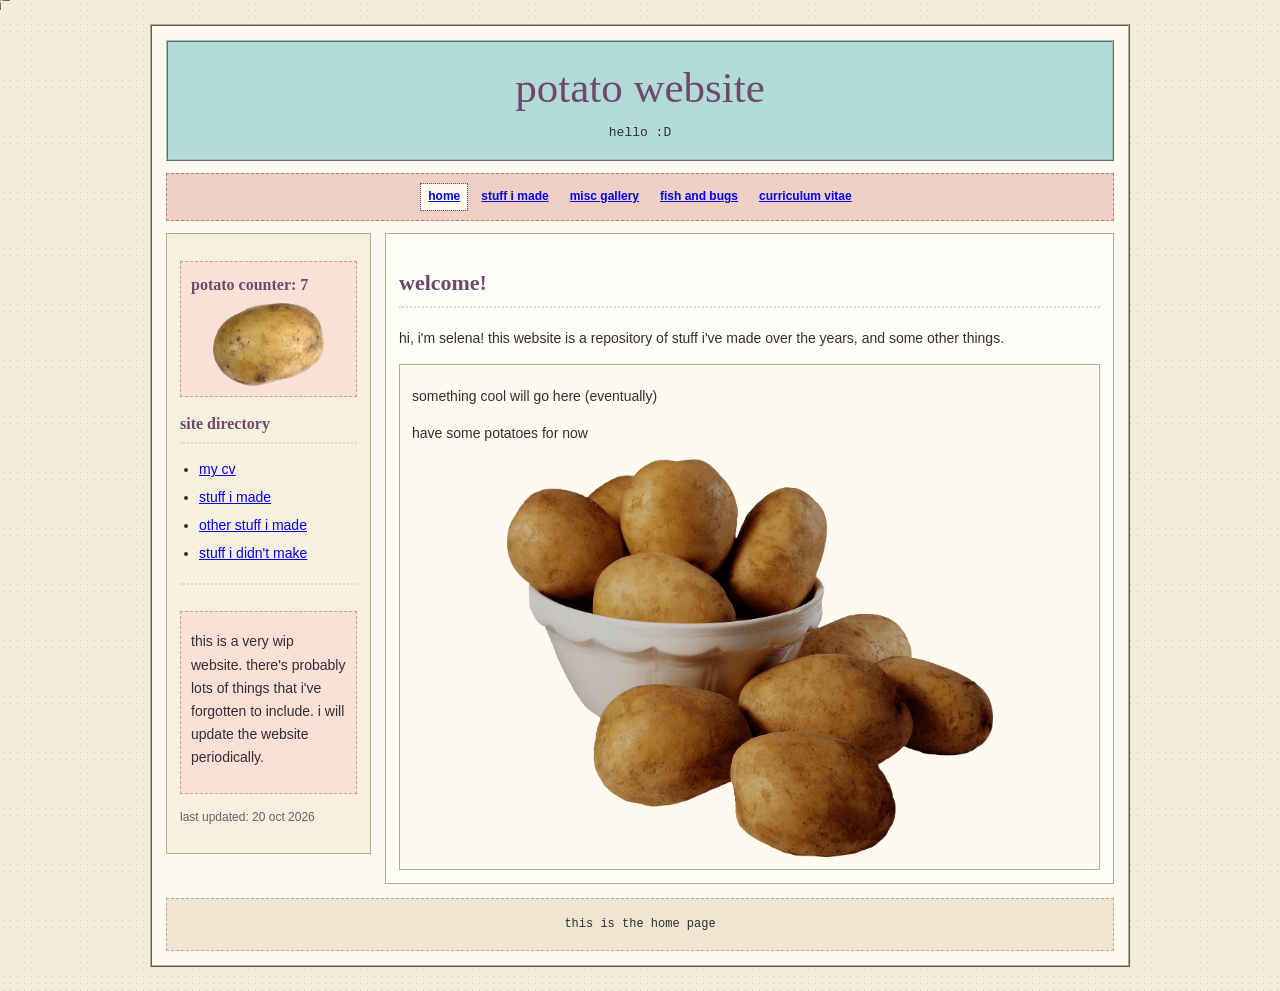
==== index.html @ 8f0a7683 "fixed the 'last updated'" ====
<!DOCTYPE html>
<html lang="en">
<head>
  <meta charset="UTF-8">
  <meta name="viewport" content="width=device-width, initial-scale=1">
  <meta name="description" content="repository of stuff i've made, and some other things">
  <title>home | potato website</title>
  <link rel="stylesheet" href="style.css">
  <link rel="icon" type="image/x-icon" href="./images/cone.ico">
</head>
<body>
  <div class="site">

    <header class="masthead">
      <h1 class="site-title">potato website</h1>
      <p class="tagline">hello :D</p>
    </header>

    <nav class="navigation" aria-label="main navigation">
      <a href="index.html" aria-current="page">home</a>
      <a href="stuffimade.html">stuff i made</a>
      <a href="miscgallery.html">misc gallery</a>
      <a href="fishandbugs.html">fish and bugs</a>
      <a href="cv.html">curriculum vitae</a>
    </nav>

    <div class="layout">

      <aside class="sidebar">

        <div class="note pink">
          <h3>potato counter: 7</h3>
          <img src="./images/potato.png" alt="potato" class="center">
        </div>
        
        <h2>site directory</h2>
        <ul>
          <li><a href="cv.html">my cv</a></li>
          <li><a href="stuffimade.html">stuff i made</a></li>
          <li><a href="miscgallery.html">other stuff i made</a></li>
          <li><a href="fishandbugs.html">stuff i didn't make</a></li>
        </ul>

        <hr class="divider">

        <div class="note pink">
          <p>
            this is a very wip website. there's probably lots of things that i've forgotten to include. i will update the website periodically.
          </p>
          </div>

        <p class="small muted">
          last updated: 20 oct 2026
        </p>
      </aside>

      <main class="content">
        <h2>welcome!</h2>

        <p>
          hi, i'm selena! this website is a repository of stuff i've made over the years, and some other things.
        </p>

        <!-- TODO: put something cool here -->

        <div class="entry">
        <p>
          something cool will go here (eventually)
        </p>
        
        <p>
          have some potatoes for now
        </p>

        <img src="./images/many_potato.png" alt="potato" class="center" onclick="countClicks()">
        </div>
      </main>

    </div>

    <footer class="site-footer">
      <p>this is the home page</p>
    </footer>

  </div>

  <div class="custom-cursor" aria-hidden="true">
    <img src="images/cursor-default.png" alt="">
  </div>

  <div class="cursor-particles" aria-hidden="true"></div>

  <script src="script.js"></script>
</body>
</html>
---- style.css ----
:root {
  --paper: #f4ebd8;
  --black: #332d35;
  --maroon: #6d496d;
  --blue: #B2DBD8;
  --pink: #f0d0c5;
  --yellow: #f7e7a9;
  --tan: #b8a995;
  --white: #fffaf0;
}

* {
  cursor: none !important;
  box-sizing: border-box;
}

html {
  scroll-behavior: auto;
}

body {
  margin: 0;
  padding: 24px 14px;
  color: var(--black);
  font-family: "Trebuchet MS", Arial, sans-serif;
  font-size: 14px;
  line-height: 1.65;

  /* A subtle old-fashioned paper texture */
  background-color: var(--paper);
  background-image:
    radial-gradient(#d8c9b2 0.65px, transparent 0.65px);
  background-size: 7px 7px;
}

a {
  color: #0000ee;
  text-decoration: underline;
}

a:visited {
  color: #551a8b;
}

a:hover {
  color: #b3285c;
}

a:focus-visible {
  outline: 2px dashed var(--maroon);
  outline-offset: 3px;
}

img {
  max-width: 100%;
  height: auto;
}

.center {
  display: block;
  margin-left: auto;
  margin-right: auto;
  width: 72%;
}

.expanded {
  position: fixed;
  inset: 0;
  width: 100vw;
  height: 100vh;
  aspect-ratio: auto;
  object-fit: contain;
  border: none;
  z-index: 9999;
  box-sizing: border-box;
  background: rgba(0, 0, 0, 0.4);
}

.site {
  width: 100%;
  max-width: 980px;
  margin: 0 auto;
  padding: 14px;
  background: var(--white);
  border: 2px ridge var(--tan);
}

.masthead {
  padding: 20px 12px 16px;
  text-align: center;
  background: var(--blue);
  border: 2px ridge #a3c3b8;
}

.site-title {
  margin: 0;
  color: var(--maroon);
  font-family: Palatino, "Times New Roman", serif;
  font-size: clamp(27px, 5vw, 43px);
  font-weight: normal;
  line-height: 1.2;
}

.tagline {
  margin: 8px 0 0;
  font-family: "Courier New", monospace;
  font-size: 13px;
}

.mini-note {
  margin: 12px 0 0;
  font-size: 12px;
}

.navigation {
  display: flex;
  flex-wrap: wrap;
  justify-content: center;
  gap: 7px;
  margin: 12px 0;
  padding: 10px;
  background: var(--pink);
  border: 1px dashed #aa8376;
}

.navigation a {
  display: inline-block;
  padding: 3px 7px;
  font-weight: bold;
  font-size: 12px;
}

.navigation a[aria-current="page"] {
  background: var(--white);
  outline: 1px dotted var(--maroon);
}

.layout {
  display: grid;
  grid-template-columns: 205px minmax(0, 1fr);
  gap: 14px;
  align-items: start;
}

.sidebar,
.content {
  min-width: 0;
  padding: 13px;
  border: 1px solid var(--tan);
}

.sidebar {
  background: #f7f0df;
  position: sticky;
  top: 14px;
  align-self: start;
  max-height: calc(100vh - 28px);
  overflow-y: auto;
}

.content {
  background: #fffdf7;
  min-height: 390px;
}

.pdf-viewer {
    width: 100%;
    height: 60vh;
    border: none;
    border-radius: 8px;
    background-color: white;
}

h1,
h2,
h3 {
  color: var(--maroon);
  font-family: Palatino, "Times New Roman", serif;
}

h1 {
  font-size: 28px;
}

h2 {
  padding-bottom: 5px;
  font-size: 22px;
  border-bottom: 2px dotted var(--pink);
}

h3 {
  margin-bottom: 5px;
  font-size: 17px;
}

p {
  margin-top: 8px;
}

.sidebar h2 {
  margin-top: 5px;
  font-size: 16px;
}

.sidebar h3 {
  margin-top: 0px;
  font-size: 16px;
}

.sidebar ul {
  padding-left: 19px;
}

.sidebar li {
  margin: 5px 0;
}

.sticker {
  display: inline-block;
  padding: 3px 7px;
  color: #4a3150;
  background: var(--yellow);
  border: 1px dashed #bca96e;
  font-family: "Courier New", monospace;
  font-size: 12px;
  transform: rotate(-1deg);
}

.note {
  margin: 14px 0;
  padding: 10px;
  background: var(--blue);
  border: 1px dashed #769a8e;
}

.note.pink {
  background: #fbe0d6;
  border-color: #c99d90;
}

.note.yellow {
  background: #fff3bf;
  border-color: #c4ad67;
}

.small {
  font-size: 12px;
}

.muted {
  color: #685d65;
}

.divider {
  height: 10px;
  margin: 18px 0;
  border: 0;
  border-top: 2px dotted var(--pink);
}

.link-list {
  padding-left: 20px;
}

.link-list li {
  margin-bottom: 8px;
}

.entries {
  display: grid;
  gap: 13px;
}

.entry {
  padding: 12px;
  background: #fffaf0;
  border: 1px solid var(--tan);
}

.entry-date {
  color: var(--maroon);
  font-family: "Courier New", monospace;
  font-size: 12px;
}

.gallery {
  display: grid;
  grid-template-columns: repeat(2, minmax(0, 1fr));
  gap: 12px;
}

.gallery figure {
  margin: 0;
  padding: 8px;
  background: #f5ecd9;
  border: 1px solid var(--tan);
}

.gallery img {
  display: block;
  width: 100%;
  aspect-ratio: 4 / 3;
  object-fit: scale-down;
  border: 1px solid #b8aa96;
}

.gallery img.expanded {
  position: fixed;
  inset: 0;
  width: 100vw;
  height: 100vh;
  aspect-ratio: auto;
  object-fit: contain;
  border: none;
  z-index: 9999;
  box-sizing: border-box;
  background: rgba(0, 0, 0, 0.4);
}

.gallery figcaption {
  padding-top: 7px;
  font-size: 12px;
}

.site-footer {
  margin-top: 14px;
  padding: 12px;
  text-align: center;
  background: #f0e5d1;
  border: 1px dashed var(--tan);
  font-family: "Courier New", monospace;
  font-size: 12px;
}

.site-footer p {
  margin: 4px 0;
}

pre,
code {
  font-family: "Courier New", monospace;
}

@media (max-width: 650px) {
  body {
    padding: 10px 6px;
  }

  .site {
    padding: 8px;
    box-shadow: 3px 3px 0 #c9baa6;
  }

  .layout {
    grid-template-columns: 1fr;
  }

  .sidebar {
    order: 2;
  }

  .content {
    order: 1;
  }

  .gallery {
    grid-template-columns: 1fr;
  }

  .navigation {
    gap: 3px;
  }
}

.custom-cursor {
  position: fixed;
  top: 0;
  left: 0;
  z-index: 9999;
  width: 40px;
  height: 40px;
  pointer-events: none;
  transform: translate(-50%, -50%);
}

.custom-cursor img {
  display: block;
  width: 100%;
  height: 100%;
  object-fit: contain;
  transition: transform 180ms ease;
}

.custom-cursor.hover img {
  transform: scale(1.2);
}

.cursor-particles {
  position: fixed;
  inset: 0;
  z-index: 9998;
  overflow: hidden;
  pointer-events: none;
}

.particle {
  position: absolute;
  width: 7px;
  height: 7px;
  border-radius: 50%;
  background: var(--particle-color);

  box-shadow: 0 0 10px var(--particle-color);

  pointer-events: none;
  animation: particle-fade 2500ms ease-out forwards;
}

@keyframes particle-fade {
  to {
    opacity: 0;
    transform: translate(
      var(--drift-x),
      var(--drift-y)
    ) scale(0);
  }
}

@media (pointer: coarse) {
  .custom-cursor,
  .cursor-particles {
    display: none;
  }

  * {
    cursor: auto !important;
  }
}

@media (prefers-reduced-motion: reduce) {
  .particle {
    animation-duration: 150ms;
  }
}
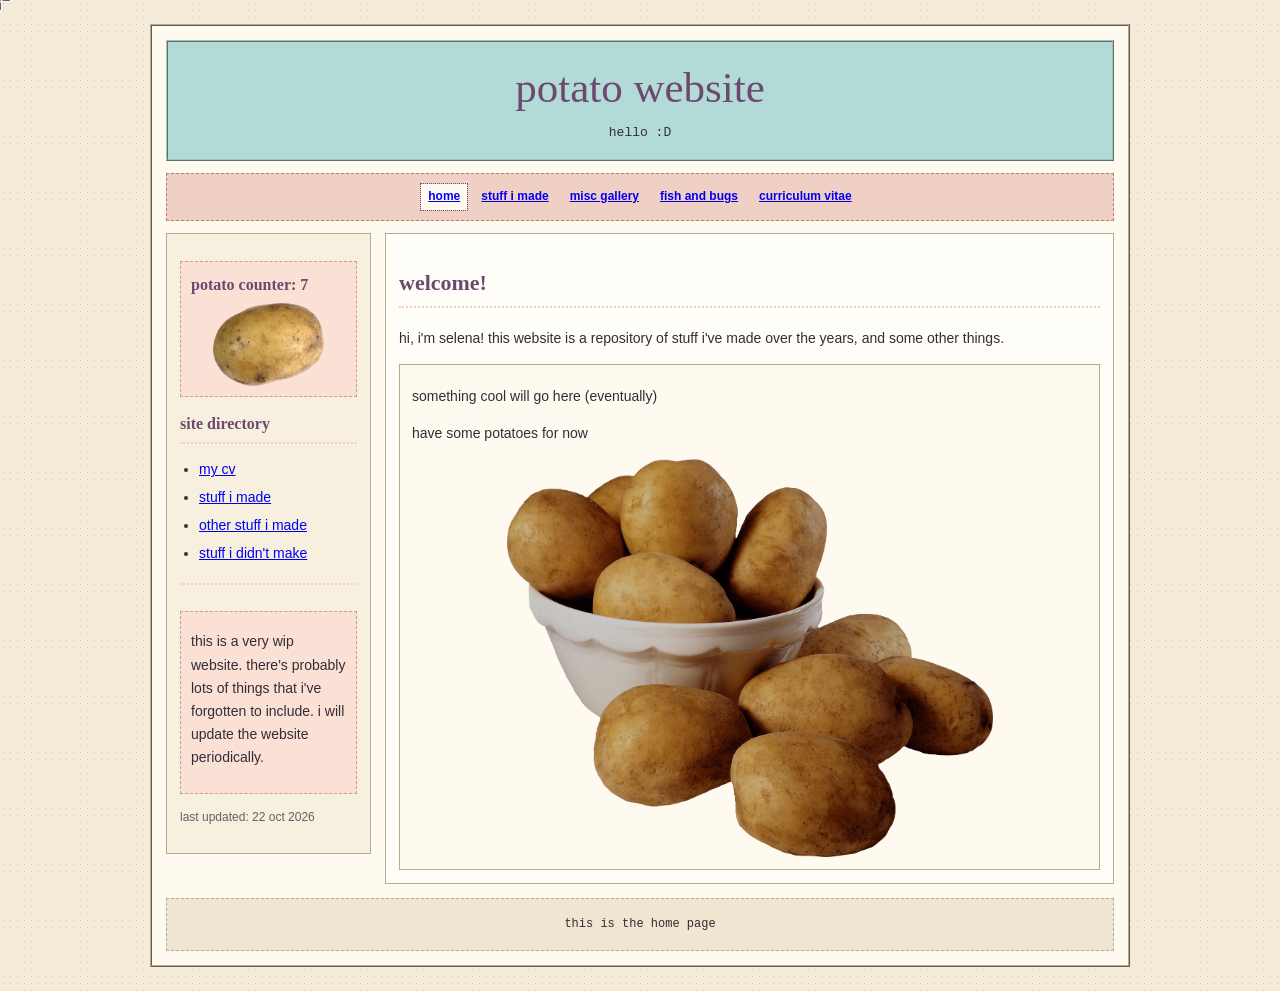
==== commit da13291d: "added lazy loading to images" ====
--- a/index.html
+++ b/index.html
@@ -51,7 +51,7 @@
           </div>
 
         <p class="small muted">
-          last updated: 20 oct 2026
+          last updated: 22 oct 2026
         </p>
       </aside>
 
--- a/style.css
+++ b/style.css
@@ -164,11 +164,11 @@
 }
 
 .pdf-viewer {
-    width: 100%;
-    height: 60vh;
-    border: none;
-    border-radius: 8px;
-    background-color: white;
+  width: 100%;
+  height: 60vh;
+  border: none;
+  border-radius: 8px;
+  background-color: white;
 }
 
 h1,
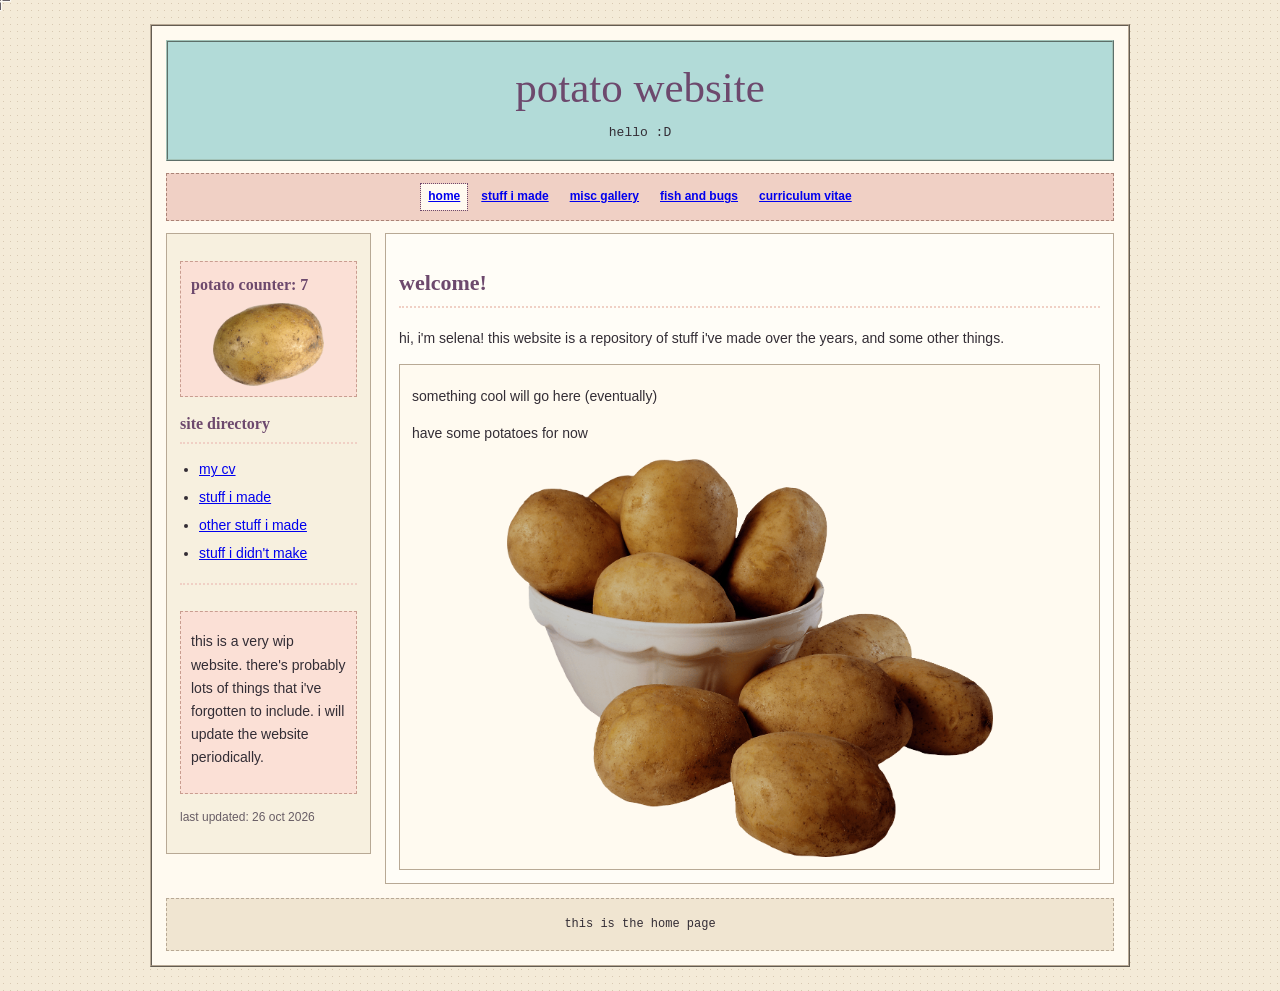
==== commit f5eb64ed: "updated cursor logic" ====
--- a/index.html
+++ b/index.html
@@ -51,7 +51,7 @@
           </div>
 
         <p class="small muted">
-          last updated: 22 oct 2026
+          last updated: 26 oct 2026
         </p>
       </aside>
 
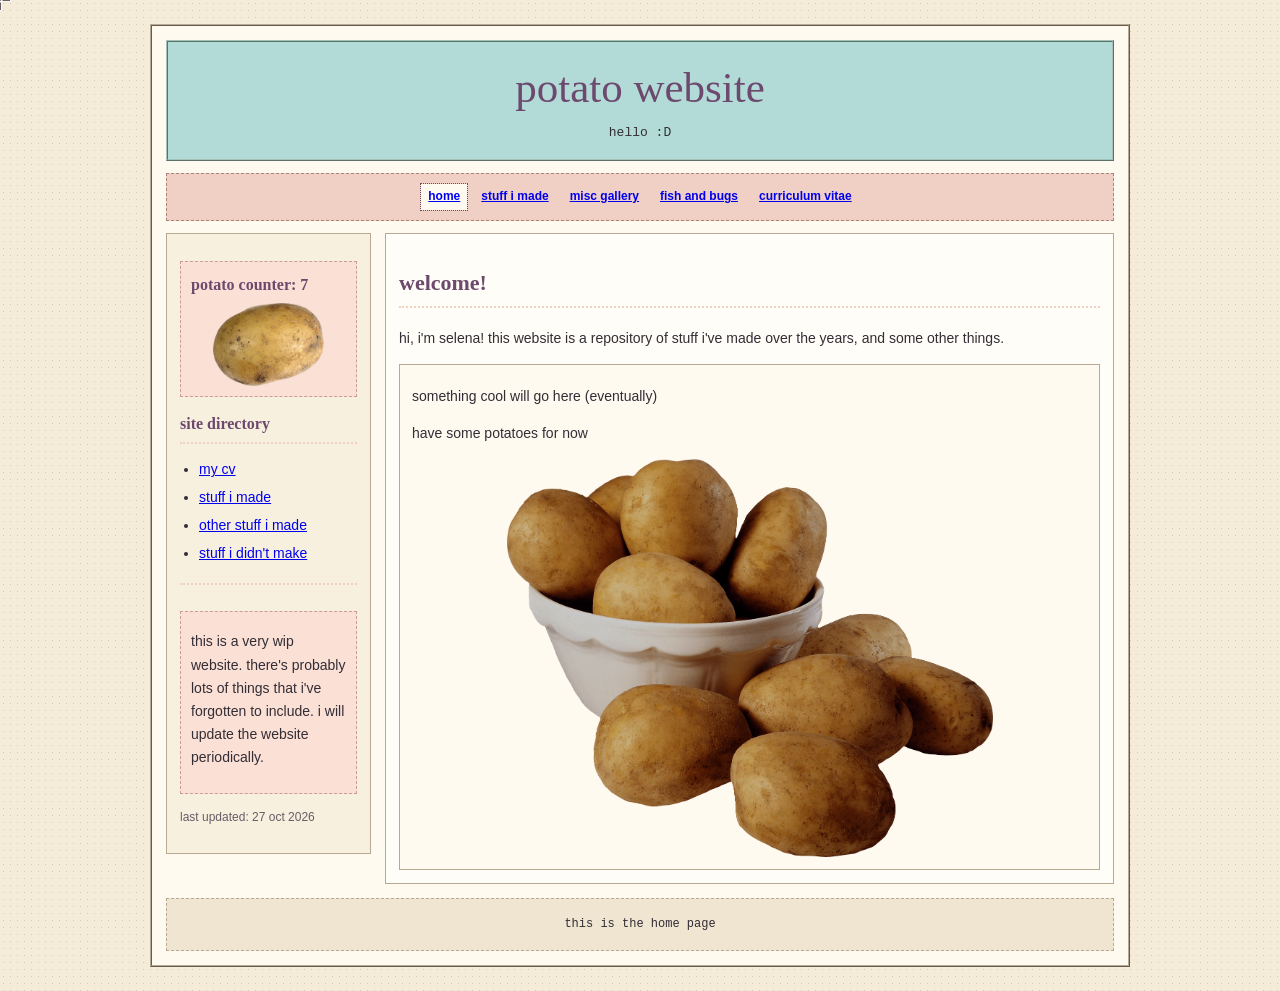
==== commit 3f0812fb: "added constella" ====
--- a/index.html
+++ b/index.html
@@ -51,7 +51,7 @@
           </div>
 
         <p class="small muted">
-          last updated: 26 oct 2026
+          last updated: 27 oct 2026
         </p>
       </aside>
 
--- a/style.css
+++ b/style.css
@@ -289,14 +289,22 @@
   gap: 12px;
 }
 
-.gallery figure {
+.gallery_s {
+  display: grid;
+  grid-template-columns: repeat(4, minmax(0, 1fr));
+  gap: 12px;
+}
+
+.gallery figure,
+.gallery_s figure {
   margin: 0;
   padding: 8px;
   background: #f5ecd9;
   border: 1px solid var(--tan);
 }
 
-.gallery img {
+.gallery img,
+.gallery_s img {
   display: block;
   width: 100%;
   aspect-ratio: 4 / 3;
@@ -304,7 +312,8 @@
   border: 1px solid #b8aa96;
 }
 
-.gallery img.expanded {
+.gallery img.expanded,
+.gallery_s img.expanded {
   position: fixed;
   inset: 0;
   width: 100vw;
@@ -317,7 +326,8 @@
   background: rgba(0, 0, 0, 0.4);
 }
 
-.gallery figcaption {
+.gallery figcaption,
+.gallery_s figcaption {
   padding-top: 7px;
   font-size: 12px;
 }
@@ -363,7 +373,8 @@
     order: 1;
   }
 
-  .gallery {
+  .gallery,
+  .gallery_s {
     grid-template-columns: 1fr;
   }
 
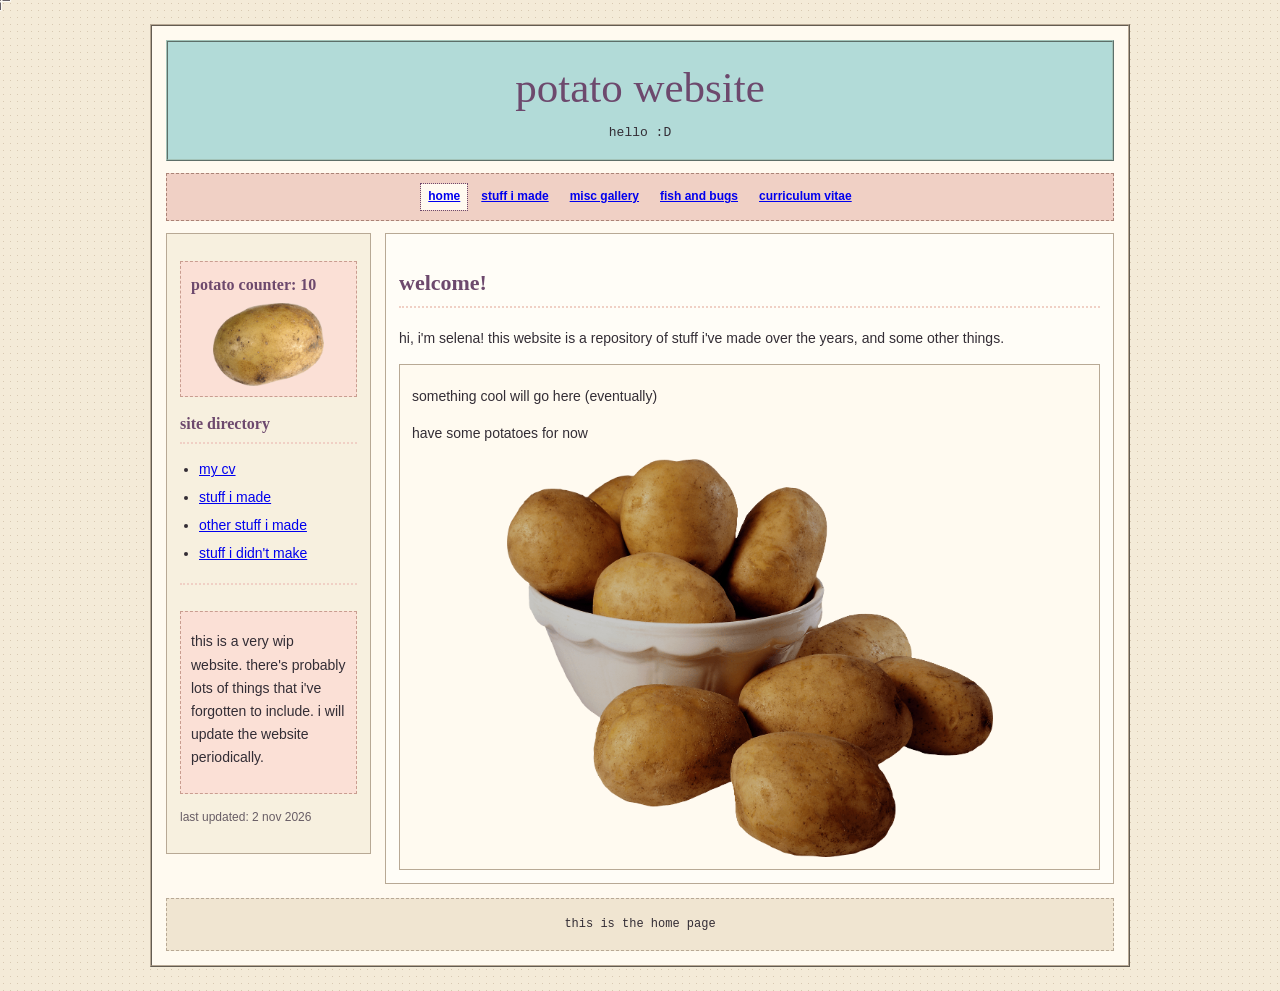
==== commit cb75770c: "updated potato counter" ====
--- a/index.html
+++ b/index.html
@@ -30,7 +30,7 @@
       <aside class="sidebar">
 
         <div class="note pink">
-          <h3>potato counter: 7</h3>
+          <h3>potato counter: 10</h3>
           <img src="./images/potato.png" alt="potato" class="center">
         </div>
         
@@ -51,7 +51,7 @@
           </div>
 
         <p class="small muted">
-          last updated: 27 oct 2026
+          last updated: 2 nov 2026
         </p>
       </aside>
 
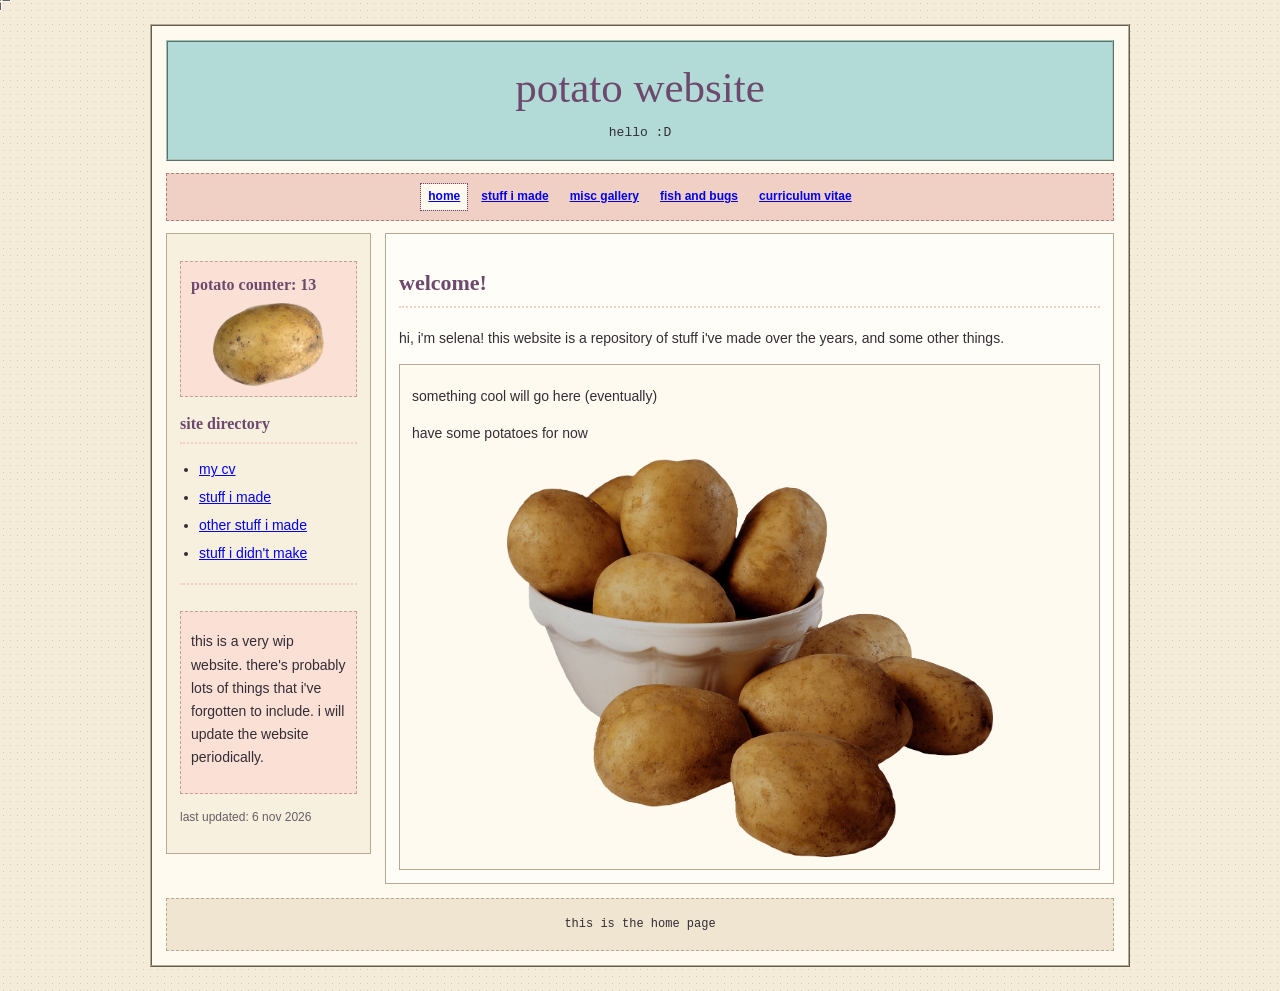
==== commit 43452528: "added animals and plants" ====
--- a/index.html
+++ b/index.html
@@ -30,7 +30,7 @@
       <aside class="sidebar">
 
         <div class="note pink">
-          <h3>potato counter: 10</h3>
+          <h3>potato counter: 13</h3>
           <img src="./images/potato.png" alt="potato" class="center">
         </div>
         
@@ -51,7 +51,7 @@
           </div>
 
         <p class="small muted">
-          last updated: 2 nov 2026
+          last updated: 6 nov 2026
         </p>
       </aside>
 
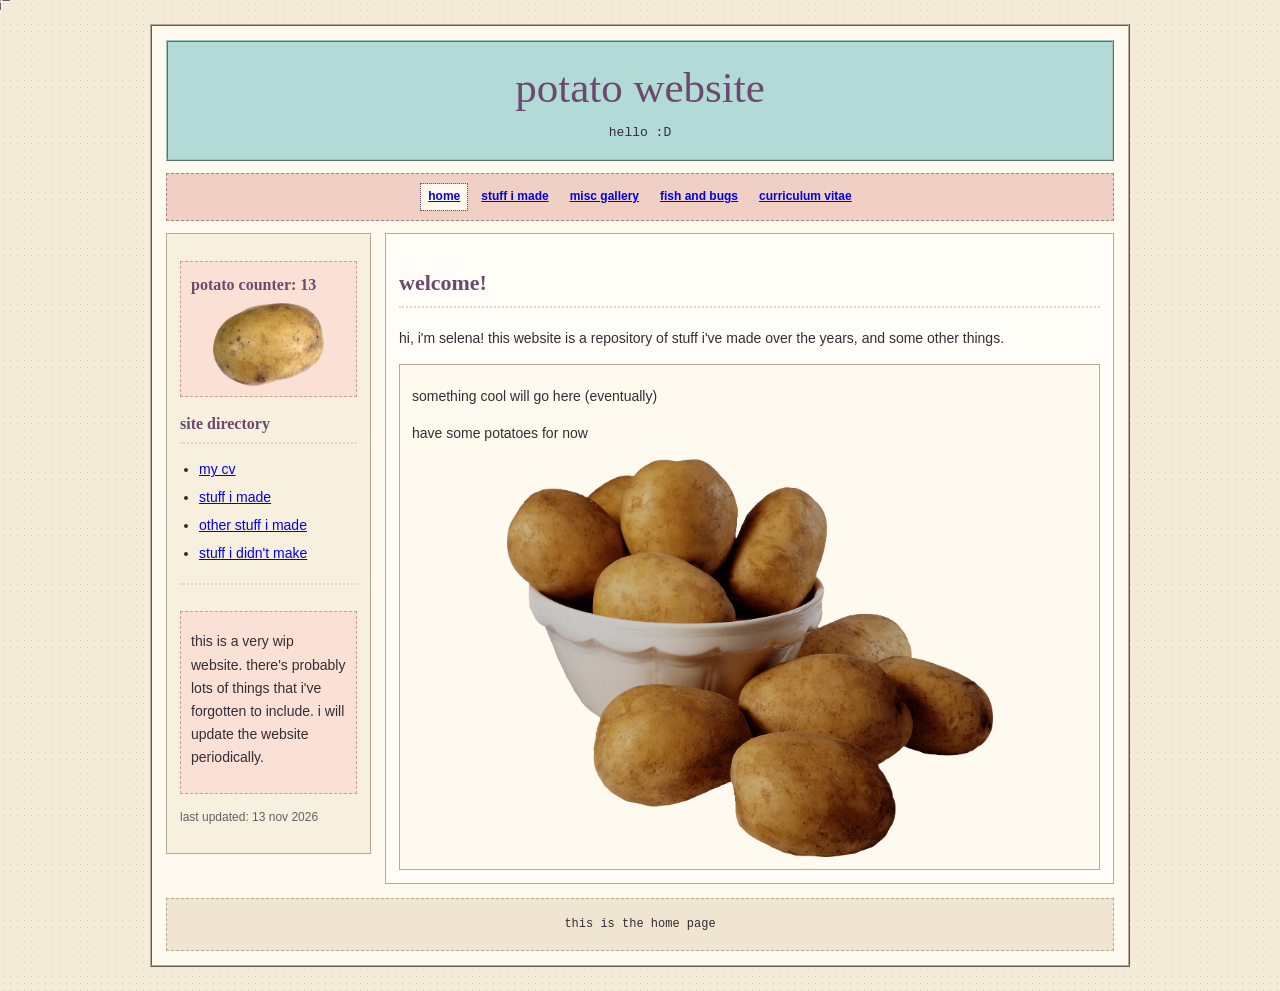
==== commit ced305b6: "updated cotg" ====
--- a/index.html
+++ b/index.html
@@ -51,7 +51,7 @@
           </div>
 
         <p class="small muted">
-          last updated: 6 nov 2026
+          last updated: 13 nov 2026
         </p>
       </aside>
 
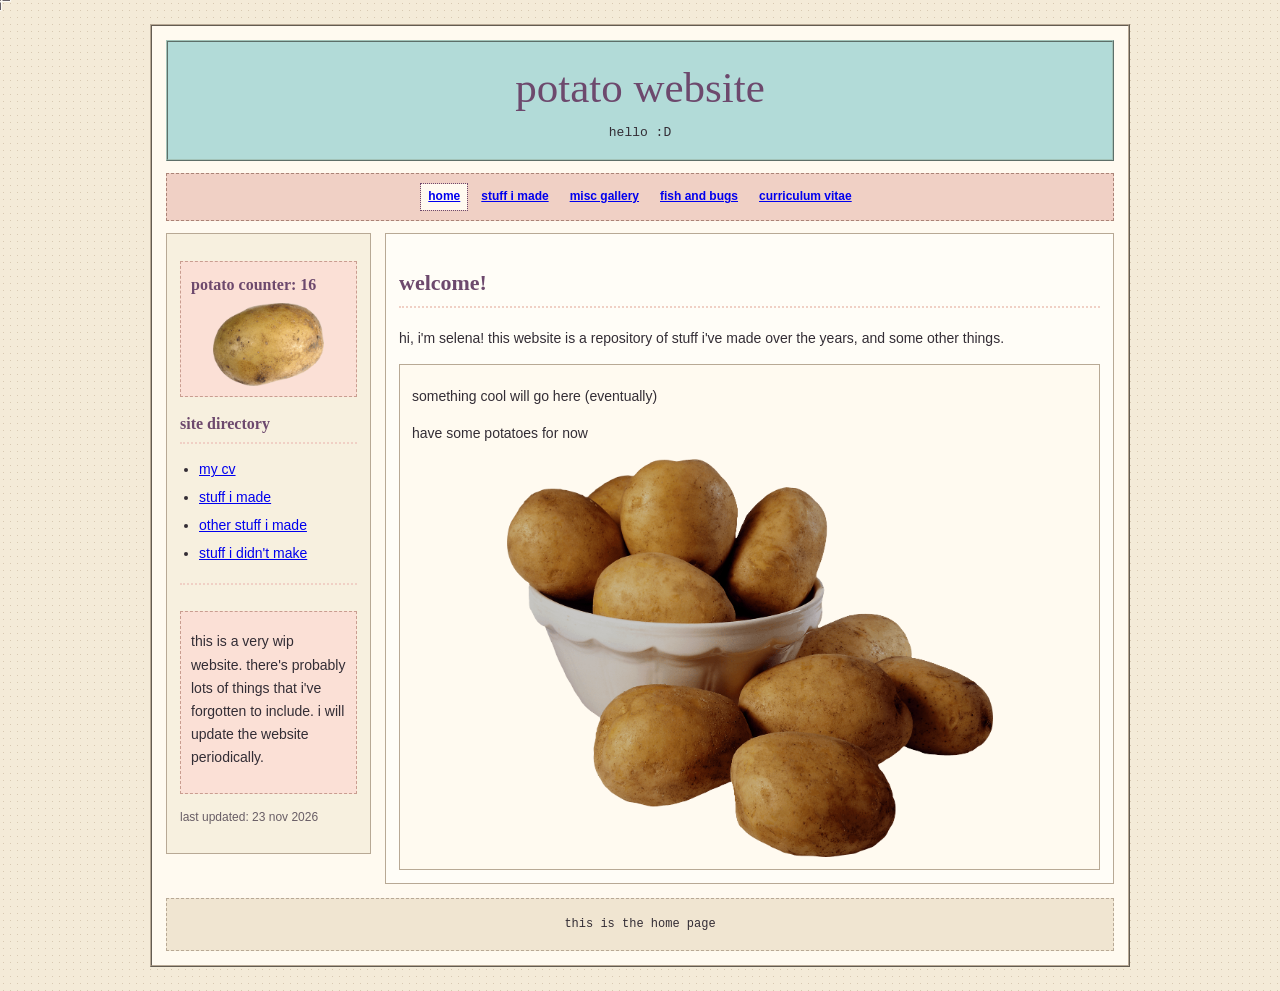
==== commit 81ae59d7: "updated potatoes" ====
--- a/index.html
+++ b/index.html
@@ -30,7 +30,7 @@
       <aside class="sidebar">
 
         <div class="note pink">
-          <h3>potato counter: 13</h3>
+          <h3>potato counter: 16</h3>
           <img src="./images/potato.png" alt="potato" class="center">
         </div>
         
@@ -51,7 +51,7 @@
           </div>
 
         <p class="small muted">
-          last updated: 13 nov 2026
+          last updated: 23 nov 2026
         </p>
       </aside>
 
